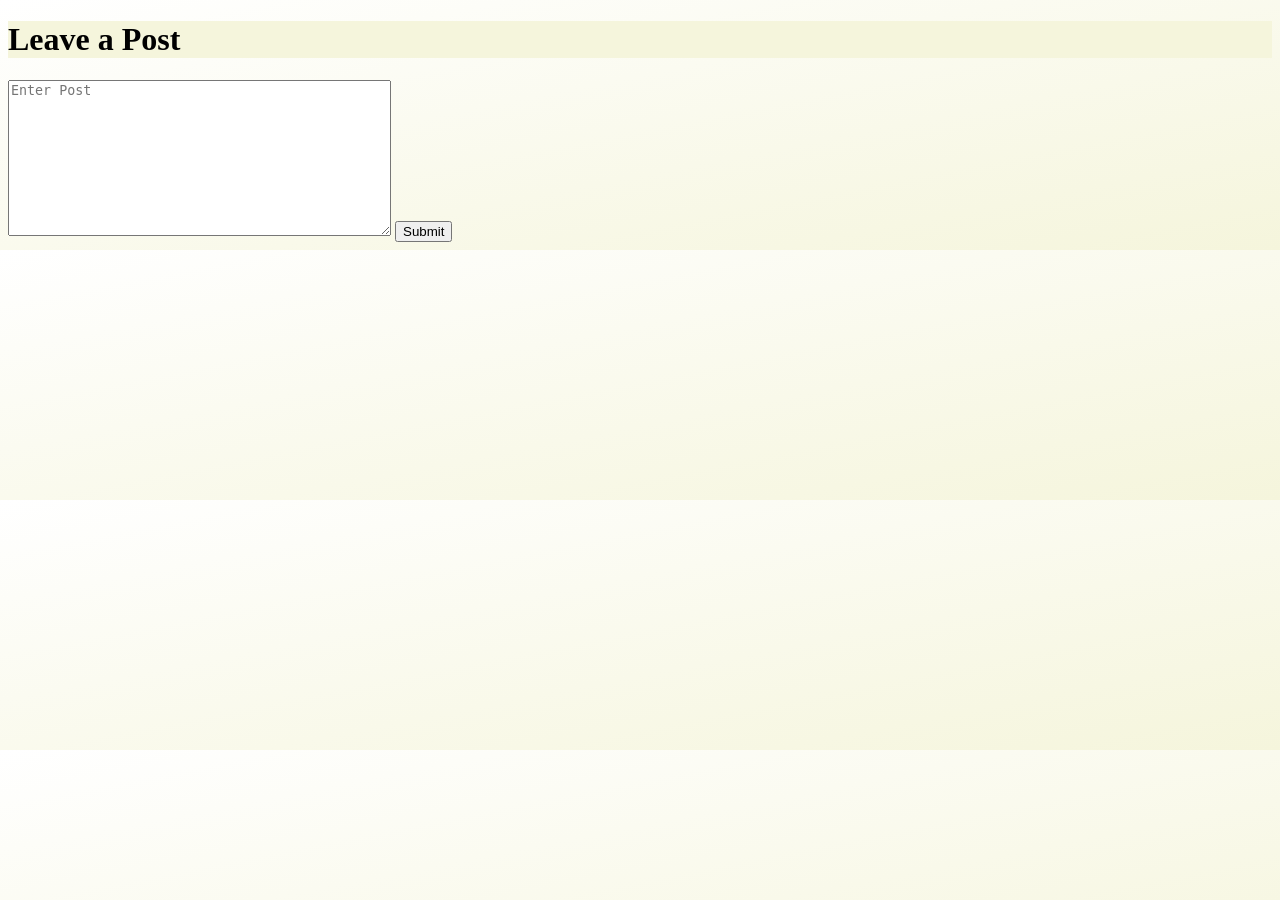
==== Project/posts.html @ ac9011e9 "posts page (stage-3)" ====
<!DOCTYPE html>
<html lang="en">

<head>
    <meta charset="UTF-8">
    <meta name="author" content="Samuel Nguyen">
    <meta name="description" content="Health & Social Network Posts Page">
    <meta name="viewport" content="width=device-width, initial-scale=1.0">
    <meta http-equiv="X-UA-Compatible" content="ie=edge">
    <link rel="stylesheet" href="css/style.css">
    <title>Posts Page</title>
</head>

<body>
    <header>
        <h1>
            Leave a Post
        </h1>
    </header>

    <form>
        <p id="para"></p>
        <textarea id="words" rows="10" cols="45" placeholder="Enter Post"></textarea>
        <input type="button" onclick="getwords()" value="Submit" /> <br>

    </form>


    <script src="js/index.js"></script>

</body>
---- Project/css/style.css ----
header,
footer {
    background-color: beige;
}

#icon {
    height: 100px;
}

svg {
    height: 100px;
}

img {
    height: 300px;
    padding: 5px;
    border: solid 1px #EFEFEF;
}

img:hover {
    border: solid 1px #CCC;
    box-shadow: 1px 1px 5px #999;
}

body {
    background-image: linear-gradient(to bottom right, white, beige);
    /*background: url("img/background.jpg");
    background-position: center;
    background-repeat: no-repeat;
    background-size: cover;*/
}

h1,
h2,
h3 {
    animation-duration: 3s;
    animation-name: slidein;
}

@keyframes slidein {
    from {
        margin-left: 100%;
        width: 300%;
    }
    75% {
        margin-left: 40%;
        width: 150%;
    }
    to {
        margin-left: 0%;
        width: 100%;
    }
}

nav {
    animation-duration: 3s;
    animation-name: pulse;
}

@keyframes pulse {
    0% {
        transform: scale(1);
    }
    70% {
        transform: scale(1.5);
    }
    100% {
        transform: scale(1);
    }
}

button {
    padding: 10px 40px;
    overflow: hidden;
}

button:hover {
    transform: scale(1.2);
    border: 3px dotted blue;
    color: blue;
    background: white;
}
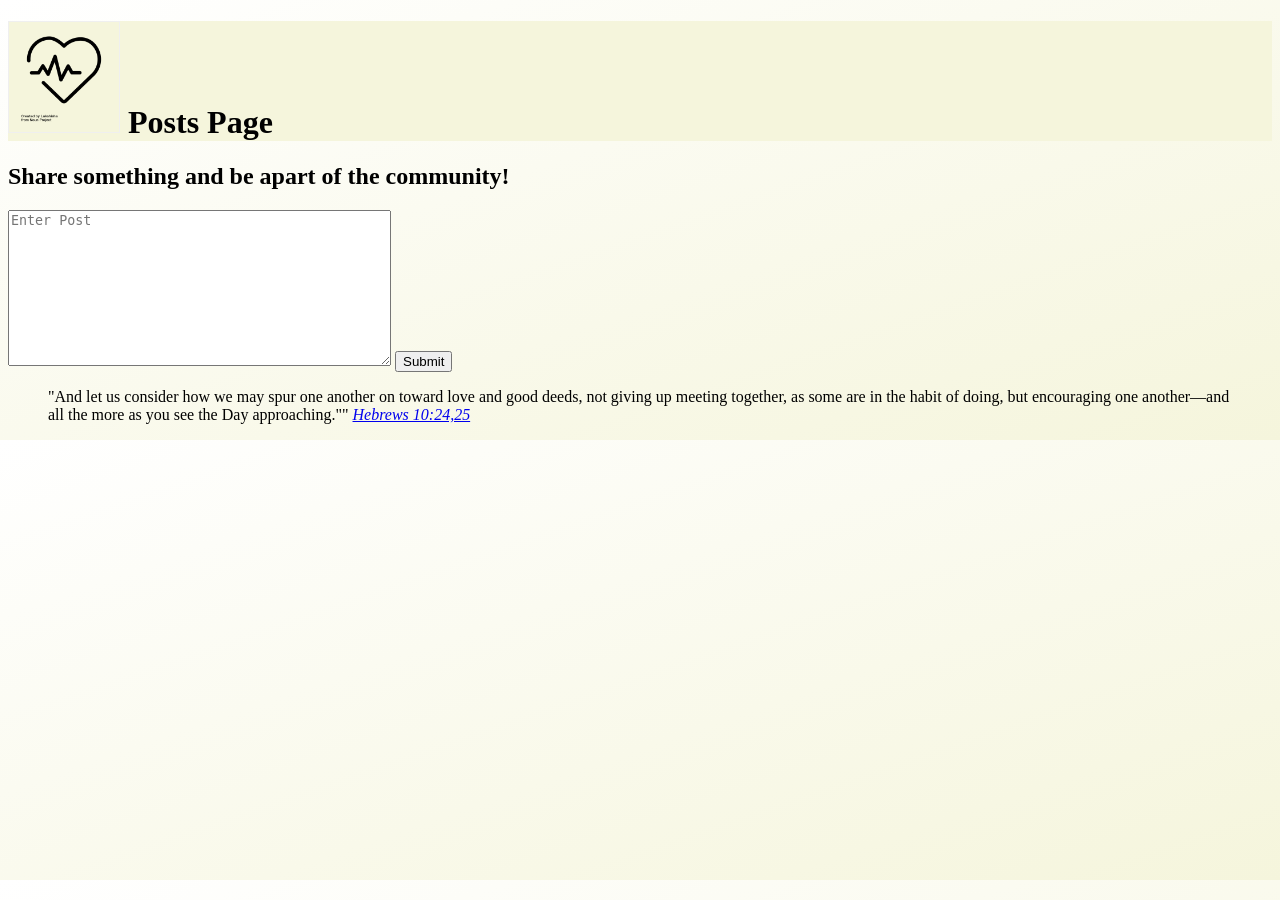
==== commit a0777d57: "save" ====
--- a/Project/posts.html
+++ b/Project/posts.html
@@ -14,17 +14,20 @@
 <body>
     <header>
         <h1>
-            Leave a Post
+            <img id="icon" src="img/noun_Health.png" alt="a health icon"> Posts Page
         </h1>
     </header>
 
     <form>
-        <p id="para"></p>
+        <h2>Share something and be apart of the community!</h2>
         <textarea id="words" rows="10" cols="45" placeholder="Enter Post"></textarea>
         <input type="button" onclick="getwords()" value="Submit" /> <br>
-
+        <p id="para"></p>
     </form>
 
+    <blockquote>
+        "And let us consider how we may spur one another on toward love and good deeds, not giving up meeting together, as some are in the habit of doing, but encouraging one another—and all the more as you see the Day approaching.""
+        <cite><a href="https://www.biblegateway.com/passage/?search=Hebrews%2010%3A24-25&version=NIV">Hebrews 10:24,25</a></cite></blockquote>
 
     <script src="js/index.js"></script>
 
--- a/Project/css/style.css
+++ b/Project/css/style.css
@@ -30,9 +30,7 @@
     background-size: cover;*/
 }
 
-h1,
-h2,
-h3 {
+h1 {
     animation-duration: 3s;
     animation-name: slidein;
 }
